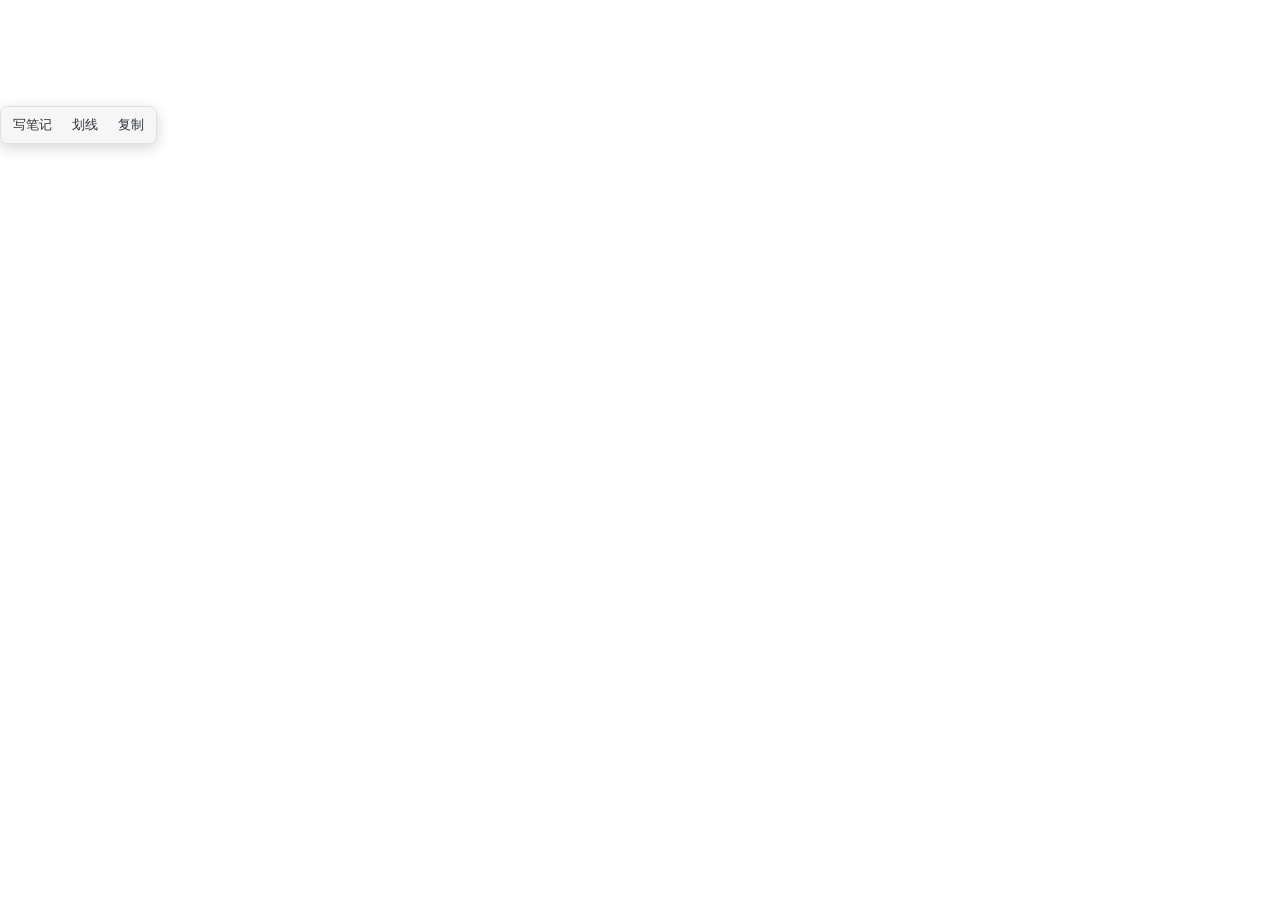
==== EvolutionHub/Sources/EvolutionHub/Resources/ObsidianReader/index.html @ f3c0d8dd "feat: add Obsidian reader and reading notes" ====
<!doctype html>
<html lang="zh-Hans">
<head>
  <meta charset="utf-8">
  <meta name="viewport" content="width=device-width,initial-scale=1">
  <meta http-equiv="Content-Security-Policy" content="default-src 'none'; script-src 'self'; style-src 'self'; img-src data:; base-uri 'none'; form-action 'none'; connect-src 'none';">
  <link rel="stylesheet" href="reader.css">
</head>
<body>
  <main id="reader-document" aria-live="polite"></main>
  <div id="selection-toolbar" class="selection-toolbar" hidden>
    <button type="button" data-action="note">写笔记</button>
    <button type="button" data-action="highlight">划线</button>
    <button type="button" data-action="copy">复制</button>
  </div>
  <script src="markdown-it-14.1.0.min.js"></script>
  <script src="markdown-it-footnote-4.0.0.min.js"></script>
  <script src="reader.js"></script>
</body>
</html>
---- EvolutionHub/Sources/EvolutionHub/Resources/ObsidianReader/reader.css ----
:root {
  color-scheme: light dark;
  --background-primary: #ffffff;
  --background-secondary: #f6f6f6;
  --text-normal: #2e3338;
  --text-muted: #6b7178;
  --text-accent: #705dcf;
  --background-modifier-border: #e0e0e0;
  --text-highlight-bg: rgba(255, 223, 88, .62);
  --blockquote-border: #8b78d8;
  --code-background: #f4f3f5;
}

@media (prefers-color-scheme: dark) {
  :root {
    --background-primary: #202020;
    --background-secondary: #292929;
    --text-normal: #dcddde;
    --text-muted: #a6a6a6;
    --text-accent: #b9a8ff;
    --background-modifier-border: #414141;
    --text-highlight-bg: rgba(190, 151, 0, .48);
    --blockquote-border: #a996f5;
    --code-background: #2b2b2b;
  }
}

html, body { margin: 0; min-height: 100%; background: var(--background-primary); }
body {
  color: var(--text-normal);
  font: 16px/1.55 -apple-system, BlinkMacSystemFont, "Inter", "Segoe UI", sans-serif;
  -webkit-font-smoothing: antialiased;
}
#reader-document { max-width: 700px; margin: 0 auto; padding: 34px 42px 72px; box-sizing: border-box; }
.reader-section { scroll-margin-top: 28px; }
.reader-section + .reader-section { border-top: 1px solid var(--background-modifier-border); margin-top: 34px; padding-top: 30px; }
.reader-section-label { color: var(--text-muted); font-size: 12px; margin: 0 0 14px; }
.markdown-reading-view h1, .markdown-reading-view h2, .markdown-reading-view h3, .markdown-reading-view h4, .markdown-reading-view h5, .markdown-reading-view h6 { color: var(--text-normal); font-weight: 650; line-height: 1.25; letter-spacing: -.018em; }
.markdown-reading-view h1 { font-size: 1.85em; margin: 1.15em 0 .7em; }
.markdown-reading-view h2 { font-size: 1.48em; margin: 1.5em 0 .68em; padding-bottom: .22em; border-bottom: 1px solid var(--background-modifier-border); }
.markdown-reading-view h3 { font-size: 1.24em; margin: 1.35em 0 .55em; }
.markdown-reading-view h4, .markdown-reading-view h5, .markdown-reading-view h6 { font-size: 1.06em; margin: 1.2em 0 .45em; }
.markdown-reading-view p { margin: 0 0 1em; }
.markdown-reading-view ul, .markdown-reading-view ol { margin: .3em 0 1em; padding-left: 1.65em; }
.markdown-reading-view li { margin: .22em 0; padding-left: .12em; }
.markdown-reading-view li > p { margin-bottom: .35em; }
.markdown-reading-view blockquote { color: var(--text-normal); border-left: 3px solid var(--blockquote-border); margin: 1em 0; padding: .05em 0 .05em 1em; }
.markdown-reading-view blockquote p:last-child { margin-bottom: 0; }
.markdown-reading-view code { font: .88em/1.45 ui-monospace, SFMono-Regular, Menlo, Monaco, Consolas, monospace; background: var(--code-background); border-radius: 4px; padding: .12em .32em; }
.markdown-reading-view pre { overflow-x: auto; background: var(--code-background); border-radius: 6px; padding: .85em 1em; margin: 1em 0; }
.markdown-reading-view pre code { background: transparent; padding: 0; }
.markdown-reading-view a { color: var(--text-accent); text-decoration: none; }
.markdown-reading-view a:hover { text-decoration: underline; }
.markdown-reading-view table { border-collapse: collapse; display: block; max-width: 100%; overflow-x: auto; margin: 1em 0; }
.markdown-reading-view th, .markdown-reading-view td { border: 1px solid var(--background-modifier-border); padding: .42em .62em; text-align: left; }
.markdown-reading-view th { background: var(--background-secondary); }
.markdown-reading-view hr { border: 0; border-top: 1px solid var(--background-modifier-border); margin: 2em 0; }
.markdown-reading-view .task-list-item { list-style: none; margin-left: -1.25em; }
.markdown-reading-view input[type="checkbox"] { margin-right: .52em; accent-color: var(--text-accent); }
.footnotes { font-size: .88em; color: var(--text-muted); border-top: 1px solid var(--background-modifier-border); margin-top: 2em; padding-top: .75em; }
mark.reader-highlight { background: var(--text-highlight-bg); color: inherit; border-radius: 2px; cursor: pointer; padding: 0; }
.selection-toolbar { position: fixed; z-index: 1000; display: flex; gap: 4px; padding: 4px; background: var(--background-secondary); border: 1px solid var(--background-modifier-border); border-radius: 7px; box-shadow: 0 4px 14px rgba(0,0,0,.16); }
.selection-toolbar button { appearance: none; border: 0; border-radius: 4px; background: transparent; color: var(--text-normal); font: 13px -apple-system, BlinkMacSystemFont, sans-serif; padding: 5px 8px; cursor: pointer; }
.selection-toolbar button:hover { background: var(--background-modifier-border); }
@media (max-width: 640px) { #reader-document { padding: 24px 22px 56px; } }
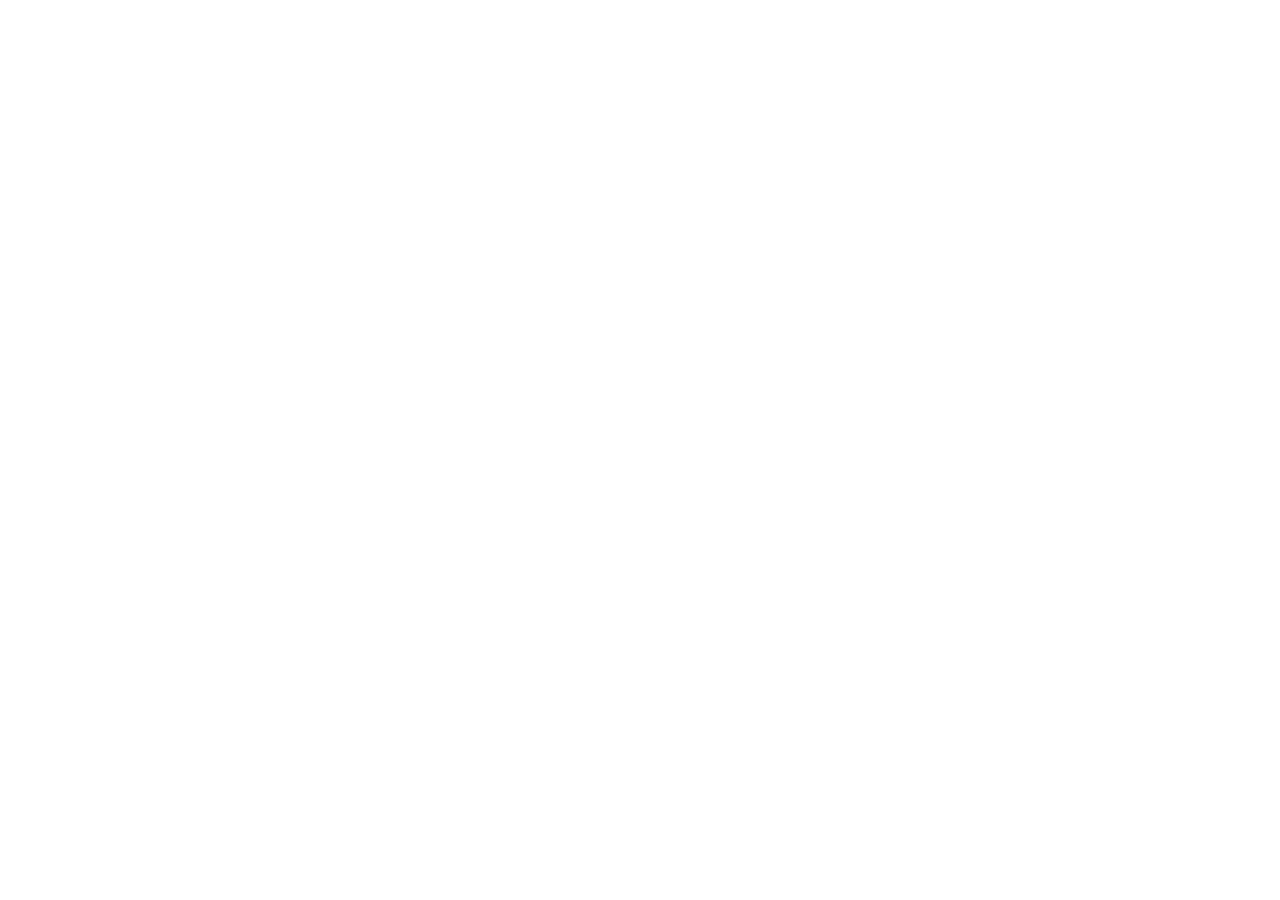
==== commit e13ba0c1: "fix: stabilize Obsidian reader annotations" ====
--- a/EvolutionHub/Sources/EvolutionHub/Resources/ObsidianReader/index.html
+++ b/EvolutionHub/Sources/EvolutionHub/Resources/ObsidianReader/index.html
@@ -5,6 +5,7 @@
   <meta name="viewport" content="width=device-width,initial-scale=1">
   <meta http-equiv="Content-Security-Policy" content="default-src 'none'; script-src 'self'; style-src 'self'; img-src data:; base-uri 'none'; form-action 'none'; connect-src 'none';">
   <link rel="stylesheet" href="reader.css">
+  <link rel="stylesheet" href="recogito-text-annotator-4.2.5.css">
 </head>
 <body>
   <main id="reader-document" aria-live="polite"></main>
@@ -15,6 +16,8 @@
   </div>
   <script src="markdown-it-14.1.0.min.js"></script>
   <script src="markdown-it-footnote-4.0.0.min.js"></script>
+  <script src="recogito-env.js"></script>
+  <script src="recogito-text-annotator-4.2.5.umd.js"></script>
   <script src="reader.js"></script>
 </body>
 </html>
--- a/EvolutionHub/Sources/EvolutionHub/Resources/ObsidianReader/reader.css
+++ b/EvolutionHub/Sources/EvolutionHub/Resources/ObsidianReader/reader.css
@@ -60,6 +60,7 @@
 .footnotes { font-size: .88em; color: var(--text-muted); border-top: 1px solid var(--background-modifier-border); margin-top: 2em; padding-top: .75em; }
 mark.reader-highlight { background: var(--text-highlight-bg); color: inherit; border-radius: 2px; cursor: pointer; padding: 0; }
 .selection-toolbar { position: fixed; z-index: 1000; display: flex; gap: 4px; padding: 4px; background: var(--background-secondary); border: 1px solid var(--background-modifier-border); border-radius: 7px; box-shadow: 0 4px 14px rgba(0,0,0,.16); }
+.selection-toolbar[hidden] { display: none; }
 .selection-toolbar button { appearance: none; border: 0; border-radius: 4px; background: transparent; color: var(--text-normal); font: 13px -apple-system, BlinkMacSystemFont, sans-serif; padding: 5px 8px; cursor: pointer; }
 .selection-toolbar button:hover { background: var(--background-modifier-border); }
 @media (max-width: 640px) { #reader-document { padding: 24px 22px 56px; } }
